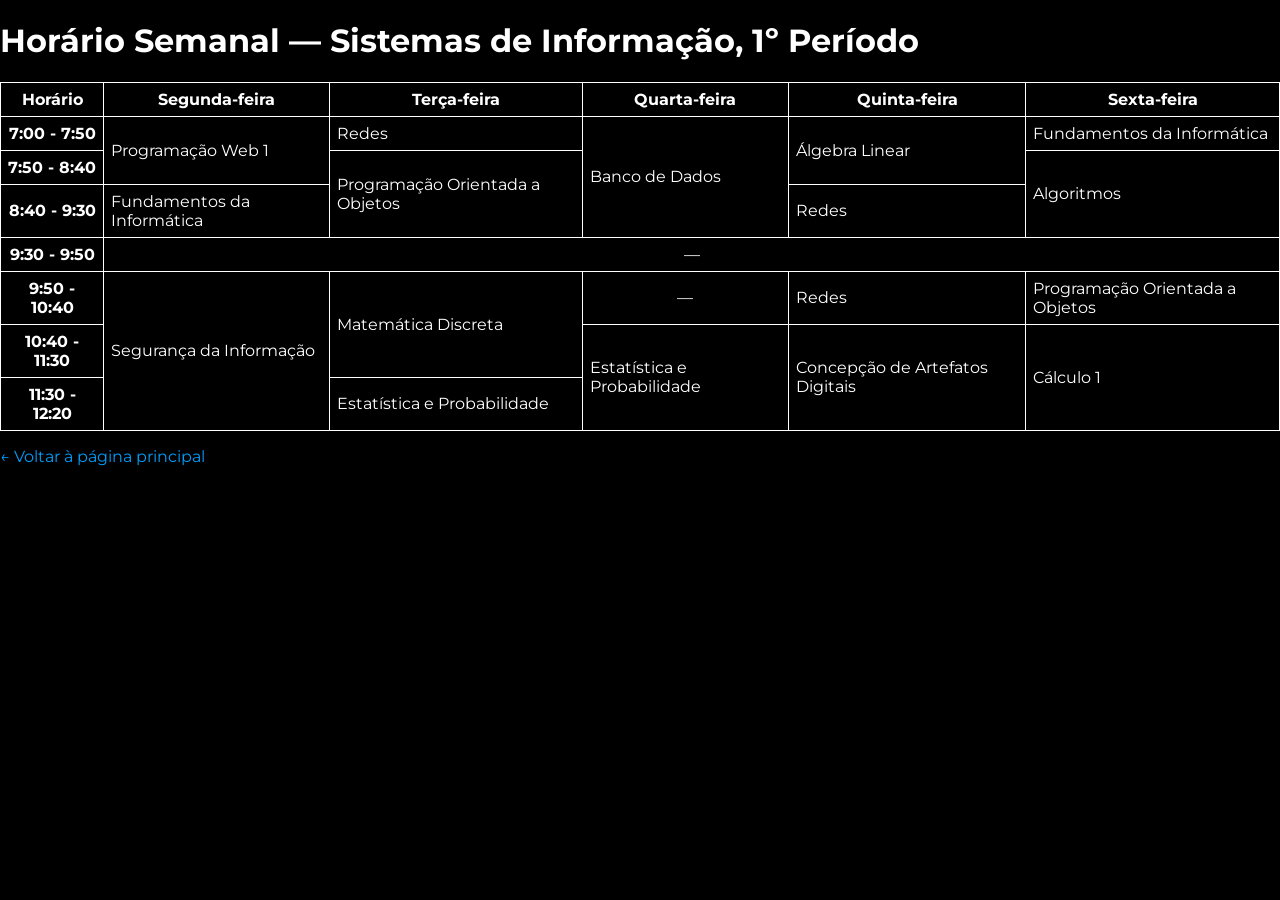
==== cap04/at01-tabela-basica.html @ b6dd6190 "atividades" ====
<!DOCTYPE html>
<html lang="pt-BR">
<head>
    <meta charset="UTF-8">
    <meta name="viewport" content="width=device-width, initial-scale=1.0">
    <title>PWEB1 — Cap. 04 — AT01 — Horário Semanal</title>
    <link rel="stylesheet" href="../css/style.css">

    <style>
        table {
            border-collapse: collapse;
        }
    </style>

</head>
<body>
    <h1>Horário Semanal — Sistemas de Informação, 1º Período</h1>

    <table>
        <tr>
            <th scope="col">Horário</th>
            <th scope="col">Segunda-feira</th>
            <th scope="col">Terça-feira</th>
            <th scope="col">Quarta-feira</th>
            <th scope="col">Quinta-feira</th>
            <th scope="col">Sexta-feira</th>
        </tr>
        <tr>
            <th scope="row">7:00 - 7:50</th>
            <td rowspan="2">Programação Web 1</td>
            <td>Redes</td>
            <td rowspan="3">Banco de Dados</td>
            <td rowspan="2">Álgebra Linear</td>
            <td>Fundamentos da Informática</td>
        </tr>
        <tr>
            <th scope="row">7:50 - 8:40</th>
            <td rowspan="2">Programação Orientada a Objetos</td>
            <td rowspan="2">Algoritmos</td>
        </tr>
        <tr>
            <th scope="row">8:40 - 9:30</th>
            <td>Fundamentos da Informática</td>
            <td>Redes</td>
        </tr>
        <tr>
            <th scope="row">9:30 - 9:50</th>
            <td colspan="6" style="text-align: center;">—</td>
        </tr>
        <tr>
            <th scope="row">9:50 - 10:40</th>
            <td rowspan="3">Segurança da Informação</td>
            <td rowspan="2">Matemática Discreta</td>
            <td style="text-align: center;">—</td>
            <td>Redes</td>
            <td>Programação Orientada a Objetos</td>
        </tr>
        <tr>
            <th scope="row">10:40 - 11:30</th>
            <td rowspan="2">Estatística e Probabilidade</td>
            <td rowspan="2">Concepção de Artefatos Digitais</td>
            <td rowspan="2">Cálculo 1</td>
        </tr>
        <tr>
            <th scope="row">11:30 - 12:20</th>
            <td>Estatística e Probabilidade</td>
        </tr>
    </table>

    <p><a href="/index.html">← Voltar à página principal</a></p>
</body>
</html>
---- css/style.css ----
@import url('https://fonts.googleapis.com/css2?family=Dancing+Script:wght@400..700&family=Datatype:wght@100..900&family=Funnel+Display:wght@300..800&family=Montserrat:ital,wght@0,100..900;1,100..900&family=Roboto:ital,wght@0,100..900;1,100..900&display=swap');

* {
    box-sizing: border-box;
}
body {
    margin: 0;
    font-family: "montserrat", sans-serif;
    background-color: black;
    color: white;
}

header {
    text-align: center;
}

nav .contatos {
    display: flex;
    justify-content: center;
    gap: 30px;
    align-items: center;
    color: rgb(0, 158, 250)
}

i {
    color: rgb(255, 166, 0);
}

a {
    text-decoration: none;
    color: rgb(0, 158, 250)
}

.sobreMim {
    display: flex;
    flex-direction: column;
    gap: 10px;
    margin: 80px 7px;
}

.inicio {
    display: flex;
    align-items: center;
    justify-content: center;
    gap: 100px;
    margin: 100px 0;
    font-size: 30px;
}

.inicio img {
    border-radius: 8%;
    width: 300px;
    margin: 0 0 0 15px;
    transition: 0.5s;
    padding: 5px
}

.inicio img:hover {
    transform: scale(1.2);
    margin: 0 0 0 50px;
    border: 3px solid orange;
}

h3 {
    font-size: larger;
}

h4 {
    font-size: large;
}

.item-projetos-pessoais{
    margin: 0 0 40px 0;
}

.item {
    margin: 0;
}

h3 {
    transition: 0.4s;
}
h3:hover {
    font-size: 25px;
}

iframe {
    background-color: white;
    border-radius: 10px;
    border: none;
    transition: 0.5s;
}

iframe:hover {
    transform: scale(1.05);
    margin: 20px 0 20px 20px;
    border: 3px solid orange;
    transition: 0.5s;
}

.contatos .item {
    transition: 0.4s;
}

.contatos .item:hover {
    transform: scale(1.2);
    padding: 0 20px 0 20px;
}

table {
    border-collapse: collapse;
}

table, th, td {
    border: 1px solid black;
    padding: 7px;
    border: 1px solid white;
}
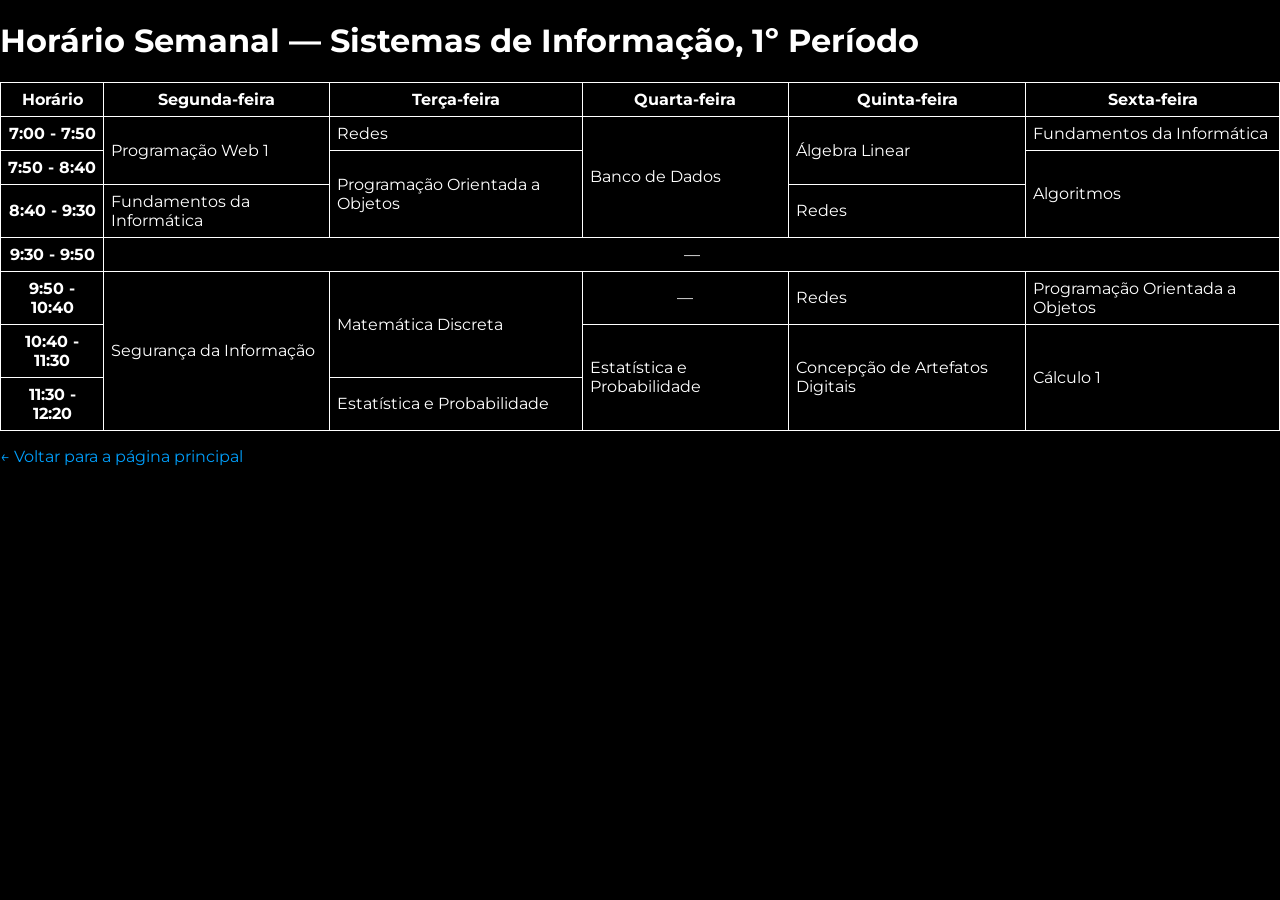
==== commit 6a999fa0: "correcao" ====
--- a/cap04/at01-tabela-basica.html
+++ b/cap04/at01-tabela-basica.html
@@ -67,6 +67,6 @@
         </tr>
     </table>
 
-    <p><a href="/index.html">← Voltar à página principal</a></p>
+    <p><a href="../index.html">← Voltar para a página principal</a></p>
 </body>
 </html>
--- a/css/style.css
+++ b/css/style.css
@@ -116,3 +116,11 @@
     padding: 7px;
     border: 1px solid white;
 }
+
+.atividades {
+    display: inline-block;
+    margin-left: 20px;
+    background-color: rgb(107, 1, 107);
+    border-radius: 10px;
+    padding: 20px;
+}
